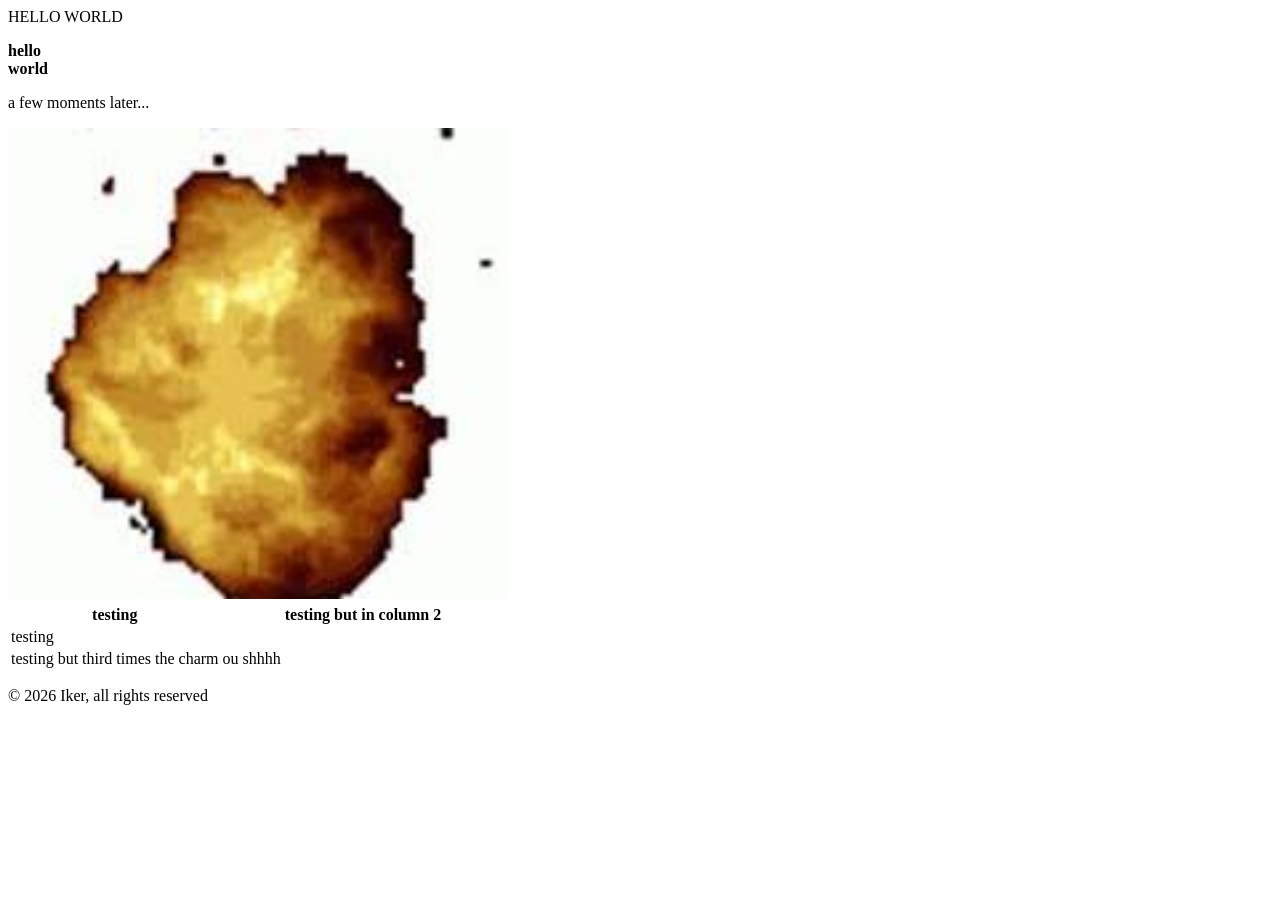
==== index.html @ 90c7c36f "tried the web challenge" ====
<!doctype html>
<html lang="en-US">
    <head>
        <title>cool</title>
    </head>
    <body>
        <header>
            HELLO WORLD
        </header>
        <nav>

        </nav>
        <main>
<p><b>hello <br> world</b></p>
        <p>a few moments later...</p>
        <img src="kaboom.jpg" width="500" alt="kablooey">
        <table>
            <tr><th>testing</th>
            <th><th>testing but in column 2</th></tr>
            <tr><td>testing</td></tr>
            <tr><td> testing but third times the charm</td>
            <td>ou shhhh</td>
            </tr>
        </table>
        </main>
        <footer>
            <p>&copy; 2026 Iker, all rights reserved</p>
        </footer>
    </body>
</html>
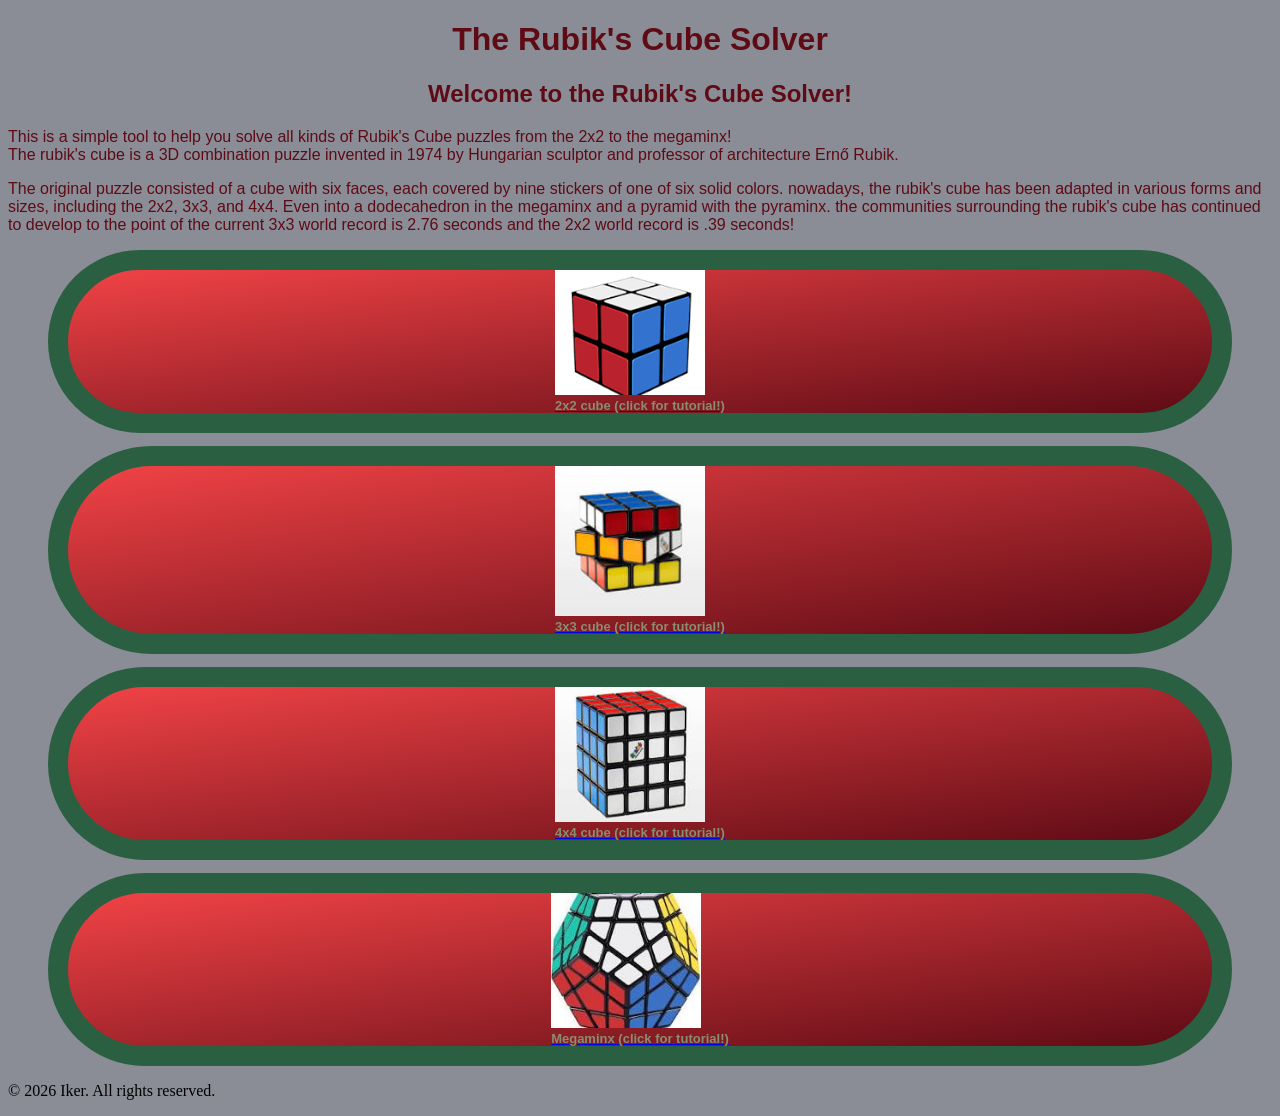
==== commit 6fb4d3e3: "trying to fix the website by moving stuff" ====
--- a/index.html
+++ b/index.html
@@ -1,30 +1,44 @@
-<!doctype html>
-<html lang="en-US">
+<!DOCTYPE html>
+<html lang="en">
     <head>
-        <title>cool</title>
+        <link rel="icon" href="image/rubik.jpg" >
+        <title>Solving the rubik's cube</title>
+        <link rel="stylesheet" href="styles.css" >
+        <script src="script.js" defer></script>
     </head>
     <body>
-        <header>
-            HELLO WORLD
-        </header>
-        <nav>
-
-        </nav>
-        <main>
-<p><b>hello <br> world</b></p>
-        <p>a few moments later...</p>
-        <img src="kaboom.jpg" width="500" alt="kablooey">
-        <table>
-            <tr><th>testing</th>
-            <th><th>testing but in column 2</th></tr>
-            <tr><td>testing</td></tr>
-            <tr><td> testing but third times the charm</td>
-            <td>ou shhhh</td>
-            </tr>
-        </table>
-        </main>
+        <h1> The Rubik's Cube Solver</h1>
+        
+        <h2>Welcome to the Rubik's Cube Solver!</h2> This is a simple tool to help you solve all kinds of Rubik's Cube puzzles from the 2x2 to the megaminx!<br>
+            <div>The rubik's cube is a 3D combination puzzle invented in 1974 by Hungarian sculptor and professor of architecture Ernő Rubik.</div>
+             <p>The original puzzle consisted of a cube with six faces, each covered by nine stickers of one of six solid colors.
+             nowadays, the rubik's cube has been adapted in various forms and sizes, 
+             including the 2x2, 3x3, and 4x4. Even into a dodecahedron in the megaminx and a pyramid with the pyraminx.
+            the communities surrounding the rubik's cube has continued to develop to the point of the current 3x3 world record is 2.76 seconds and the 2x2 world record is .39 seconds!</p>
+            <figure class="tutorialLink"><a href="2x2.html">
+                
+                    <img src="image/2x2c.png" alt="2x2 cube" width="150" height="125" >
+                
+                <figcaption>2x2 cube (click for tutorial!)</figcaption>
+            </figure></a>
+            <figure class="tutorialLink"><a href="3x3.html">
+                
+                    <img src="image/3x3c.jpg" alt="3x3 cube" width="150" height="150" >
+                
+                <figcaption>3x3 cube (click for tutorial!)</figcaption>
+            </figure></a>
+            <figure class="tutorialLink"><a href="#">
+                    <img src="image/4x4c.jpg" alt="4x4 cube" width="150" height="135" >
+                
+                <figcaption>4x4 cube (click for tutorial!)</figcaption>
+            </figure></a>
+            <figure class="tutorialLink"><a href="#">
+                    <img src="image/megaminx.jpg" alt="Megaminx" width="150" height="135" >
+                
+                <figcaption>Megaminx (click for tutorial!)</figcaption>
+            </figure></a>
         <footer>
-            <p>&copy; 2026 Iker, all rights reserved</p>
+            <p>&copy; 2026 Iker. All rights reserved.</p>
         </footer>
     </body>
 </html>
--- a/styles.css
+++ b/styles.css
@@ -0,0 +1,74 @@
+body {
+    background-color: #8A8D96;
+    color: #5E0B15;
+    font-family: Helvetica
+    
+}
+h1,
+h2 {
+        display: flex;
+    justify-content: center;
+    align-items: center;
+}
+footer{
+    color: #000000;
+    font-family: 'Times New Roman', Times, serif;
+}
+.tutorialLink{
+    display: flex;
+    justify-content: center;
+    align-items: center;
+    font-size: 13px;   
+    border-radius: 500px;
+    border: 20px solid #2A6041;
+    background: linear-gradient(to bottom right, #f14346, #5E0B15);
+}   
+figcaption{
+    color: #8A8D70;
+    font-weight: bolder;
+}
+
+nav {
+    display: flex;
+    justify-content: space-between;
+    align-items: center;
+    padding: 1.5rem 2rem;
+    flex-wrap: wrap;
+    gap: 1rem;
+}
+
+nav ul {
+    display: flex;
+    list-style: none;
+    gap: 2rem;
+    flex-wrap: wrap;
+    justify-content: flex-end;
+}
+
+.navbar a {
+    font-family: Helvetica;
+    color: #000000;
+    text-decoration: none;
+    margin-right: 10px;
+    font-weight: bolder;
+    font-size: 18px;
+}
+.navbar a:hover {
+    color: #a01323;
+}
+.regIMG{
+    color:#5E0B15;
+}
+.warning{
+    text-shadow: 2px 2px 2px #2A6041;
+}
+.big {
+    font-size: 30px;
+    color: #5E0B15;
+}
+
+h3{
+    font-weight:900;
+    text-align: center;
+    text-transform: capitalize;
+}
